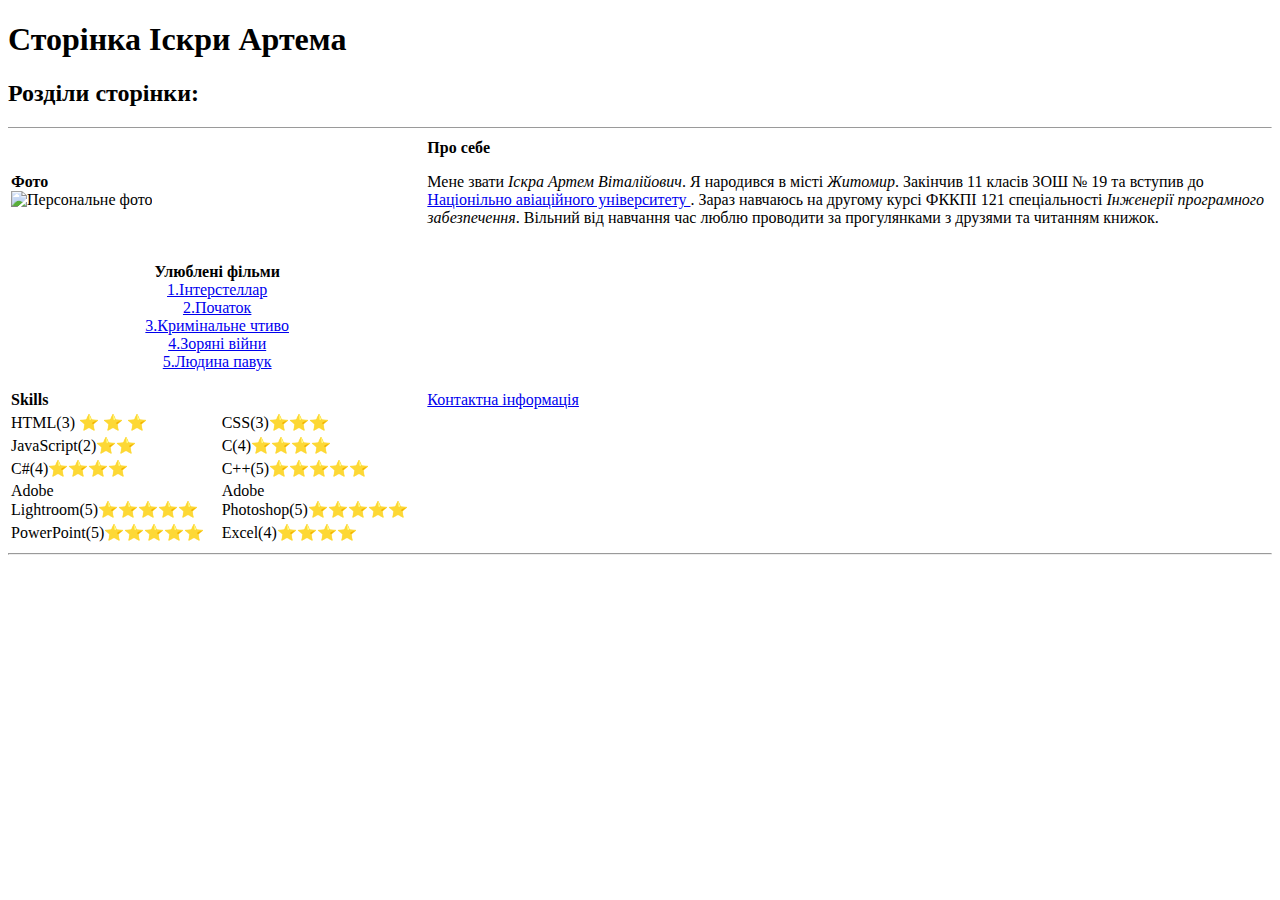
==== index.html @ 539dcd98 "Add files via upload" ====
<!DOCTYPE html>
<html lang="en">
<head>
  <meta charset="UTF-8">
    <title> Персональна сторінка Артема Іскри </title>
<link rel="stylesheet" href="css/styles.css">
<link href="https://fonts.googleapis.com/css2?family=Roboto&display=swap" rel="stylesheet">
</head>
<body>
<h1>Сторінка Іскри Артема </h1>
<h2>Розділи сторінки:</h2>

  <hr size 2 >
<table  cols="3">
<tr>
<td colspan="2">
  <strong>Фото</strong><br>
<img src="https://png.pngtree.com/png-clipart/20190614/original/pngtree-sports-boy-cute-boys-q-version-of-boys-cute-little-boy-png-image_3785083.jpg" height="200" width="200" alt="Персональне фото">
</td>
  <td>
    <strong>Про себе</strong>
  <p class="aboutme">Мене звати <em>Іскра Артем Віталійович</em>. Я народився в місті <em>Житомир</em>. Закінчив 11 класів ЗОШ № 19 та вступив до <a href="https://nau.edu.ua/" target="_blank"> Націонільно авіаційного університету </a> .
     Зараз навчаюсь на другому курсі ФККПІ 121 спеціальності <em>Інженерії програмного забезпечення</em>.
     Вільний від навчання час люблю проводити за прогулянками з друзями та читанням книжок.</p>
</td>
</tr>
<tr>
 <td colspan="2">
   <p align= "center"><strong>Улюблені фільми</strong><br>
    <a href="https://uk.wikipedia.org/wiki/%D0%86%D0%BD%D1%82%D0%B5%D1%80%D1%81%D1%82%D0%B5%D0%BB%D0%BB%D0%B0%D1%80" target="_blank" >1.Інтерстеллар</a><br>
    <a href="https://uk.wikipedia.org/wiki/%D0%9F%D0%BE%D1%87%D0%B0%D1%82%D0%BE%D0%BA_(%D1%84%D1%96%D0%BB%D1%8C%D0%BC)" target="_blank">2.Початок</a><br>
    <a href="https://uk.wikipedia.org/wiki/%D0%9A%D1%80%D0%B8%D0%BC%D1%96%D0%BD%D0%B0%D0%BB%D1%8C%D0%BD%D0%B5_%D1%87%D1%82%D0%B8%D0%B2%D0%BE" target="_blank"> 3.Кримінальне чтиво</a><br>
    <a href="https://uk.wikipedia.org/wiki/%D0%97%D0%BE%D1%80%D1%8F%D0%BD%D1%96_%D0%B2%D1%96%D0%B9%D0%BD%D0%B8" target="_blank">4.Зоряні війни</a><br>
    <a href="https://uk.wikipedia.org/wiki/%D0%9B%D1%8E%D0%B4%D0%B8%D0%BD%D0%B0-%D0%BF%D0%B0%D0%B2%D1%83%D0%BA_(%D1%84%D1%96%D0%BB%D1%8C%D0%BC)" target="_blank">5.Людина павук</a><br>
  </p>
</td>
  </tr>
    <tr>
      <td colspan="2"><strong>Skills</strong></td>
        <td><a href="contact.html" target="_blank">Контактна інформація</a></td>
    </tr>
    <tr>
      <td>HTML(3) ⭐ ⭐ ⭐ </td>
      <td>CSS(3)⭐⭐⭐</td>
    </tr>
    <tr>
      <td>JavaScript(2)⭐⭐</td>
      <td>C(4)⭐⭐⭐⭐</td>
    </tr>
    <tr>
      <td>C#(4)⭐⭐⭐⭐</td>
      <td>C++(5)⭐⭐⭐⭐⭐</td>
    </tr>
    <tr>
      <td>Adobe Lightroom(5)⭐⭐⭐⭐⭐</td>
      <td>Adobe Photoshop(5)⭐⭐⭐⭐⭐</td>
    </tr>
    <tr>
      <td>PowerPoint(5)⭐⭐⭐⭐⭐</td>
      <td>Excel(4)⭐⭐⭐⭐</td>
    </tr>
</table>
<hr >
</body>
</html>
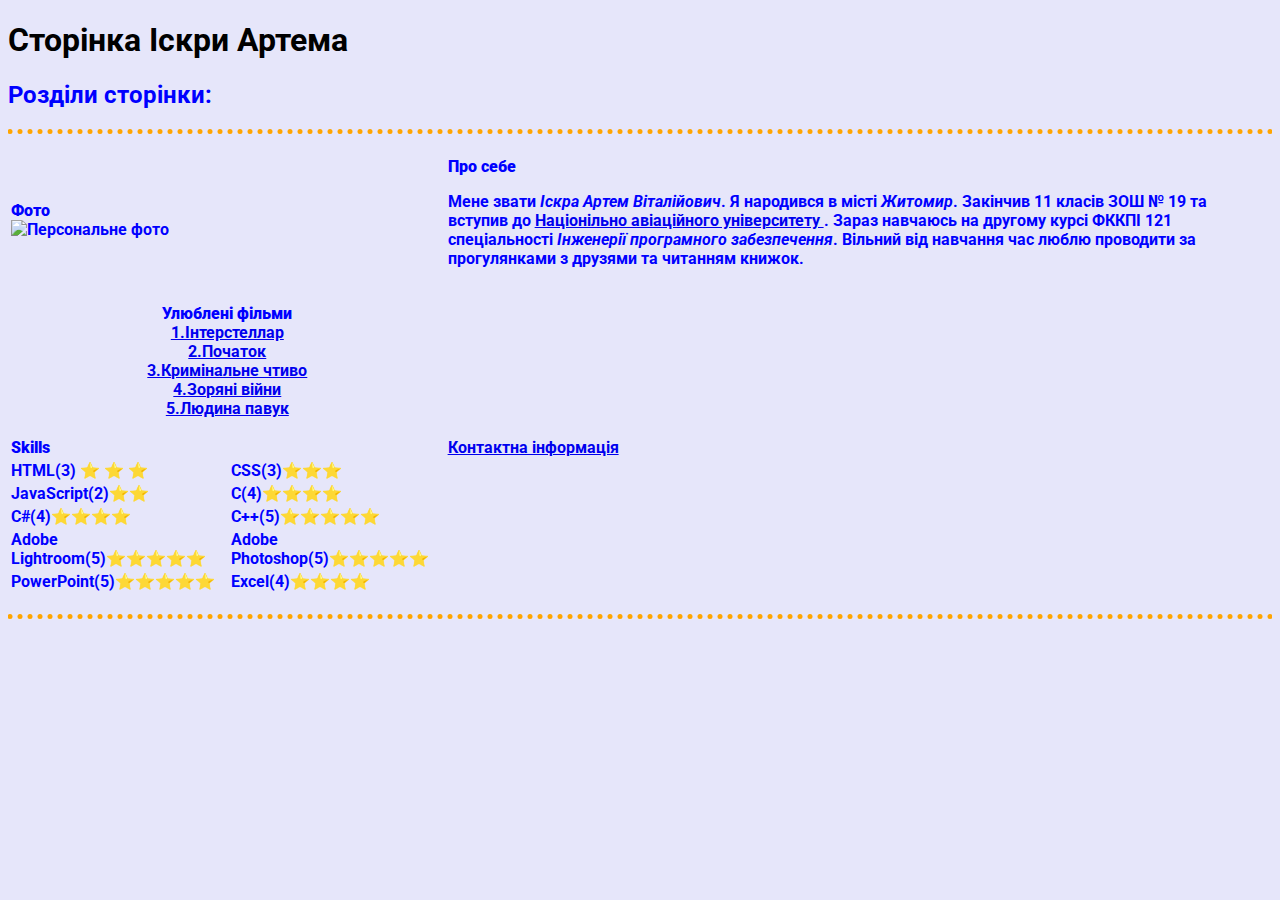
==== commit f9695296: "Update index.html" ====
--- a/index.html
+++ b/index.html
@@ -3,7 +3,7 @@
 <head>
   <meta charset="UTF-8">
     <title> Персональна сторінка Артема Іскри </title>
-<link rel="stylesheet" href="css/styles.css">
+<link rel="stylesheet" href="styles.css">
 <link href="https://fonts.googleapis.com/css2?family=Roboto&display=swap" rel="stylesheet">
 </head>
 <body>
--- a/styles.css
+++ b/styles.css
@@ -0,0 +1,38 @@
+
+body, h1{
+  background-color: #E6E6FA;
+  font-family: 'Roboto', sans-serif;
+  font-weight: bold;
+  color: blue;
+}
+h1 {
+  color:black;
+}
+
+
+hr{
+	margin: 20px 0;
+	padding: 0;
+	height: 0;
+	border: none;
+	border-width: 0 0 5px;
+	border-style: solid;
+	border-image: url('data:image/svg+xml,<svg xmlns="http://www.w3.org/2000/svg" viewBox="0 0 2 1" width="8" height="4"><circle fill="orange" cx="1" cy="0.5" r="0.5"></circle></svg>') 0 0 100% repeat;
+	background-position: 50%;
+	box-sizing: border-box;
+	color: orange;
+}
+
+img{
+  width: 100%;
+height: 35%;
+}
+
+ img:hover{
+   background-color: white;
+ }
+
+.aboutme{
+  color: black;
+  color: blue;
+}
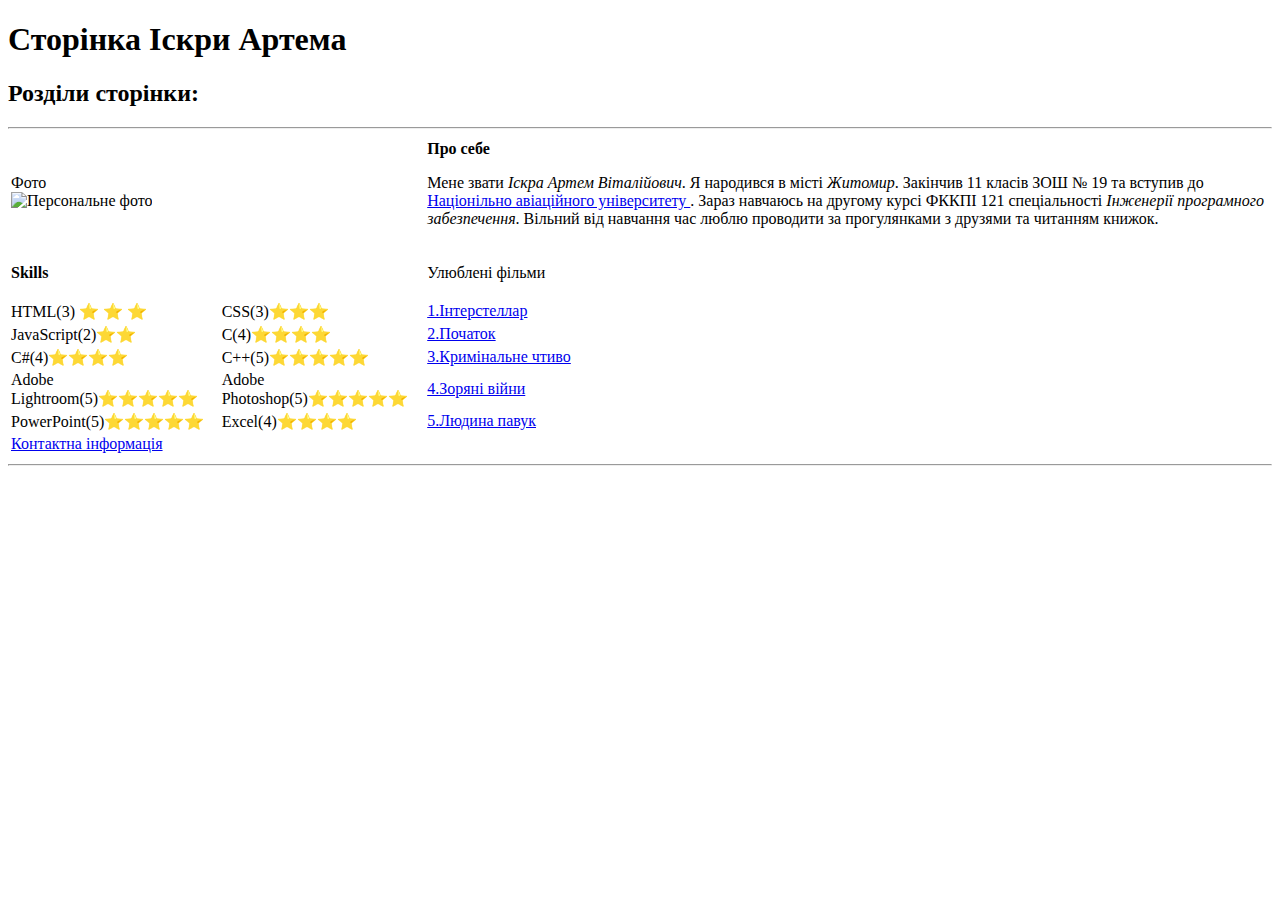
==== commit 400a3511: "Add files via upload" ====
--- a/index.html
+++ b/index.html
@@ -3,63 +3,65 @@
 <head>
   <meta charset="UTF-8">
     <title> Персональна сторінка Артема Іскри </title>
-<link rel="stylesheet" href="styles.css">
+<link rel="stylesheet" href="css/styles.css">
+<link rel="icon" href="favicon.ico">
 <link href="https://fonts.googleapis.com/css2?family=Roboto&display=swap" rel="stylesheet">
 </head>
 <body>
+
 <h1>Сторінка Іскри Артема </h1>
 <h2>Розділи сторінки:</h2>
+<hr>
+<table>
+<tr>
 
-  <hr size 2 >
-<table  cols="3">
-<tr>
-<td colspan="2">
-  <strong>Фото</strong><br>
+<td colspan="2">  <stron class="photo">Фото</strong><br>
 <img src="https://png.pngtree.com/png-clipart/20190614/original/pngtree-sports-boy-cute-boys-q-version-of-boys-cute-little-boy-png-image_3785083.jpg" height="200" width="200" alt="Персональне фото">
 </td>
-  <td>
-    <strong>Про себе</strong>
+<td colspan="1">
+  <strong>Про себе</strong>
   <p class="aboutme">Мене звати <em>Іскра Артем Віталійович</em>. Я народився в місті <em>Житомир</em>. Закінчив 11 класів ЗОШ № 19 та вступив до <a href="https://nau.edu.ua/" target="_blank"> Націонільно авіаційного університету </a> .
      Зараз навчаюсь на другому курсі ФККПІ 121 спеціальності <em>Інженерії програмного забезпечення</em>.
      Вільний від навчання час люблю проводити за прогулянками з друзями та читанням книжок.</p>
 </td>
 </tr>
+
+
 <tr>
- <td colspan="2">
-   <p align= "center"><strong>Улюблені фільми</strong><br>
-    <a href="https://uk.wikipedia.org/wiki/%D0%86%D0%BD%D1%82%D0%B5%D1%80%D1%81%D1%82%D0%B5%D0%BB%D0%BB%D0%B0%D1%80" target="_blank" >1.Інтерстеллар</a><br>
-    <a href="https://uk.wikipedia.org/wiki/%D0%9F%D0%BE%D1%87%D0%B0%D1%82%D0%BE%D0%BA_(%D1%84%D1%96%D0%BB%D1%8C%D0%BC)" target="_blank">2.Початок</a><br>
-    <a href="https://uk.wikipedia.org/wiki/%D0%9A%D1%80%D0%B8%D0%BC%D1%96%D0%BD%D0%B0%D0%BB%D1%8C%D0%BD%D0%B5_%D1%87%D1%82%D0%B8%D0%B2%D0%BE" target="_blank"> 3.Кримінальне чтиво</a><br>
-    <a href="https://uk.wikipedia.org/wiki/%D0%97%D0%BE%D1%80%D1%8F%D0%BD%D1%96_%D0%B2%D1%96%D0%B9%D0%BD%D0%B8" target="_blank">4.Зоряні війни</a><br>
-    <a href="https://uk.wikipedia.org/wiki/%D0%9B%D1%8E%D0%B4%D0%B8%D0%BD%D0%B0-%D0%BF%D0%B0%D0%B2%D1%83%D0%BA_(%D1%84%D1%96%D0%BB%D1%8C%D0%BC)" target="_blank">5.Людина павук</a><br>
-  </p>
-</td>
-  </tr>
-    <tr>
       <td colspan="2"><strong>Skills</strong></td>
-        <td><a href="contact.html" target="_blank">Контактна інформація</a></td>
+      <td colspan="1"><p>Улюблені фільми</p></td>
     </tr>
     <tr>
       <td>HTML(3) ⭐ ⭐ ⭐ </td>
       <td>CSS(3)⭐⭐⭐</td>
+      <td><a href="https://uk.wikipedia.org/wiki/%D0%86%D0%BD%D1%82%D0%B5%D1%80%D1%81%D1%82%D0%B5%D0%BB%D0%BB%D0%B0%D1%80" target="_blank" >1.Інтерстеллар</a><br></td>
     </tr>
     <tr>
       <td>JavaScript(2)⭐⭐</td>
       <td>C(4)⭐⭐⭐⭐</td>
+      <td><a href="https://uk.wikipedia.org/wiki/%D0%9F%D0%BE%D1%87%D0%B0%D1%82%D0%BE%D0%BA_(%D1%84%D1%96%D0%BB%D1%8C%D0%BC)" target="_blank">2.Початок</a><br></td>
     </tr>
     <tr>
       <td>C#(4)⭐⭐⭐⭐</td>
       <td>C++(5)⭐⭐⭐⭐⭐</td>
+      <td><a href="https://uk.wikipedia.org/wiki/%D0%9A%D1%80%D0%B8%D0%BC%D1%96%D0%BD%D0%B0%D0%BB%D1%8C%D0%BD%D0%B5_%D1%87%D1%82%D0%B8%D0%B2%D0%BE" target="_blank"> 3.Кримінальне чтиво</a><br></td>
     </tr>
     <tr>
       <td>Adobe Lightroom(5)⭐⭐⭐⭐⭐</td>
       <td>Adobe Photoshop(5)⭐⭐⭐⭐⭐</td>
+      <td><a href="https://uk.wikipedia.org/wiki/%D0%97%D0%BE%D1%80%D1%8F%D0%BD%D1%96_%D0%B2%D1%96%D0%B9%D0%BD%D0%B8" target="_blank">4.Зоряні війни</a><br></td>
     </tr>
     <tr>
       <td>PowerPoint(5)⭐⭐⭐⭐⭐</td>
       <td>Excel(4)⭐⭐⭐⭐</td>
+      <td><a href="https://uk.wikipedia.org/wiki/%D0%9B%D1%8E%D0%B4%D0%B8%D0%BD%D0%B0-%D0%BF%D0%B0%D0%B2%D1%83%D0%BA_(%D1%84%D1%96%D0%BB%D1%8C%D0%BC)" target="_blank">5.Людина павук</a><br></td>
+    </tr>
+    <tr>
+
+        <td colspan="1" class="contact"><a href="contact.html" target="_blank">Контактна інформація</a></td>
     </tr>
 </table>
-<hr >
+
+<hr>
 </body>
 </html>
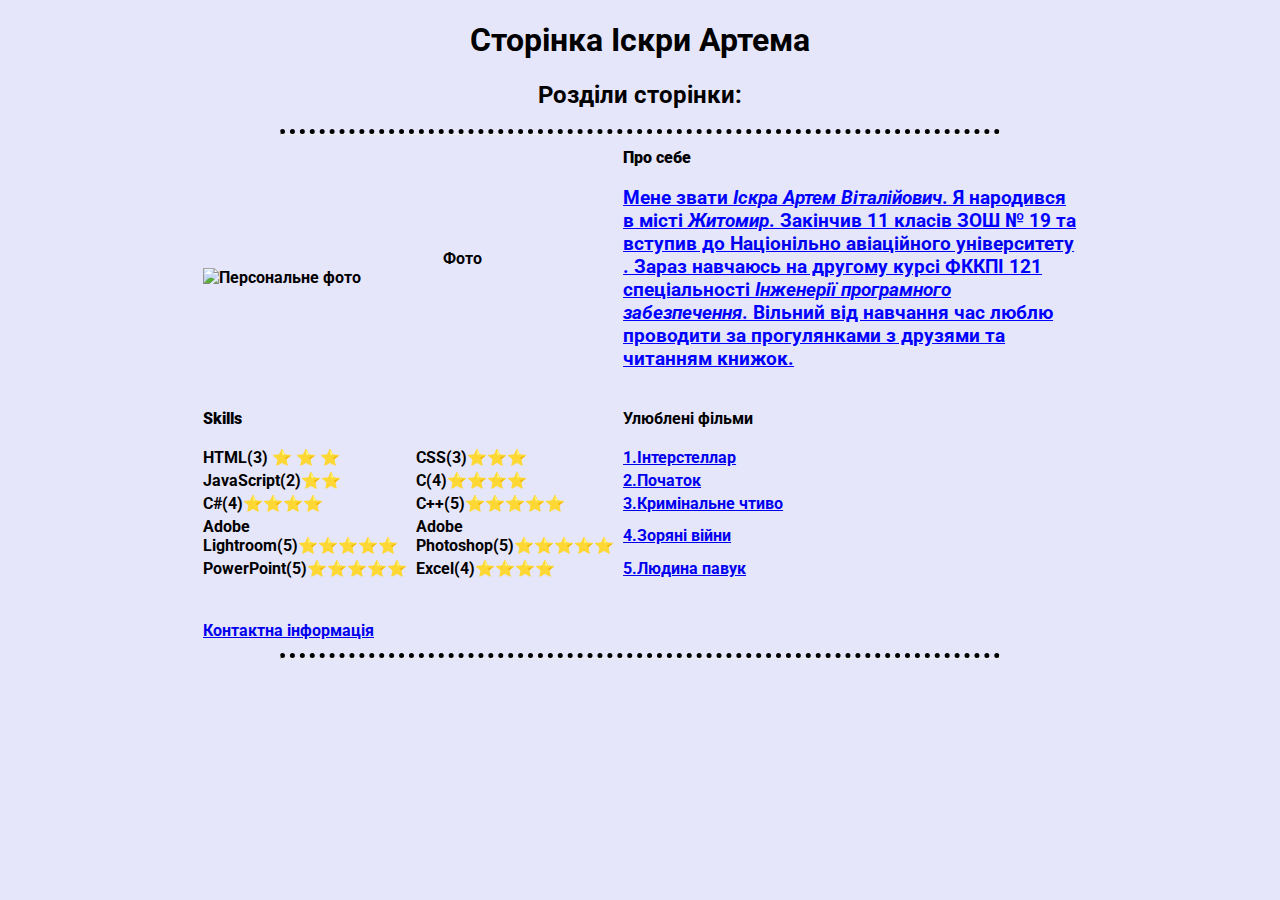
==== commit 80028a70: "Update index.html" ====
--- a/index.html
+++ b/index.html
@@ -3,7 +3,7 @@
 <head>
   <meta charset="UTF-8">
     <title> Персональна сторінка Артема Іскри </title>
-<link rel="stylesheet" href="css/styles.css">
+<link rel="stylesheet" href="styles.css">
 <link rel="icon" href="favicon.ico">
 <link href="https://fonts.googleapis.com/css2?family=Roboto&display=swap" rel="stylesheet">
 </head>
--- a/styles.css
+++ b/styles.css
@@ -0,0 +1,48 @@
+
+body{
+  margin: 0;
+  background-color: #E6E6FA;
+  font-family: 'Roboto', sans-serif;
+  font-weight: bold;
+  background-image: url(https://us.123rf.com/450wm/tarapong/tarapong1507/tarapong150700015/43269748-vector-abstract-upholstery-background-.jpg?ver=6);
+}
+h1, h2 {
+text-align: center;
+}
+.photo{
+  padding-left: 240px;
+}
+
+hr{
+margin: 10px 280px;
+border-top: 5px dotted black;
+}
+
+
+
+table{
+margin-left: 200px;
+margin-right: 200px;
+}
+
+img{
+background-color:  #E6E6FA;
+width: 80%;
+height: 30%;
+}
+
+
+
+.aboutme{
+  font-size: 19px;
+    color: blue;
+    text-decoration: underline;
+}
+.aboutme:hover{
+  color: black;
+  background-color: white;
+}
+
+.contact{
+padding-top: 40px;
+}
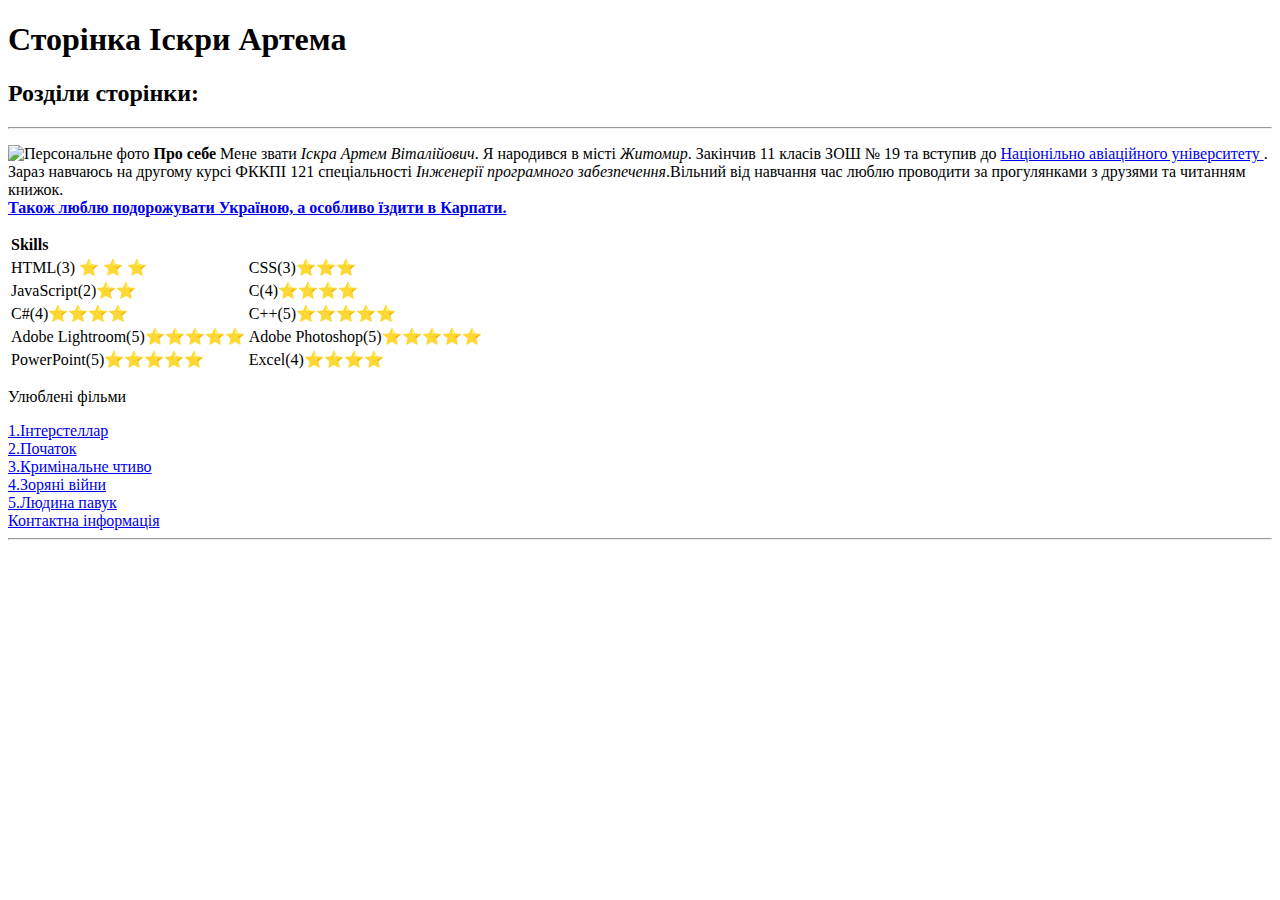
==== commit ea85169d: "Add files via upload" ====
--- a/index.html
+++ b/index.html
@@ -3,7 +3,7 @@
 <head>
   <meta charset="UTF-8">
     <title> Персональна сторінка Артема Іскри </title>
-<link rel="stylesheet" href="styles.css">
+<link rel="stylesheet" href="css/styles.css">
 <link rel="icon" href="favicon.ico">
 <link href="https://fonts.googleapis.com/css2?family=Roboto&display=swap" rel="stylesheet">
 </head>
@@ -12,56 +12,51 @@
 <h1>Сторінка Іскри Артема </h1>
 <h2>Розділи сторінки:</h2>
 <hr>
-<table>
-<tr>
 
-<td colspan="2">  <stron class="photo">Фото</strong><br>
-<img src="https://png.pngtree.com/png-clipart/20190614/original/pngtree-sports-boy-cute-boys-q-version-of-boys-cute-little-boy-png-image_3785083.jpg" height="200" width="200" alt="Персональне фото">
-</td>
-<td colspan="1">
-  <strong>Про себе</strong>
-  <p class="aboutme">Мене звати <em>Іскра Артем Віталійович</em>. Я народився в місті <em>Житомир</em>. Закінчив 11 класів ЗОШ № 19 та вступив до <a href="https://nau.edu.ua/" target="_blank"> Націонільно авіаційного університету </a> .
-     Зараз навчаюсь на другому курсі ФККПІ 121 спеціальності <em>Інженерії програмного забезпечення</em>.
-     Вільний від навчання час люблю проводити за прогулянками з друзями та читанням книжок.</p>
-</td>
+<div class="header">
+  <p class="aboutme">  <img src="https://png.pngtree.com/png-clipart/20190614/original/pngtree-sports-boy-cute-boys-q-version-of-boys-cute-little-boy-png-image_3785083.jpg" height="200" width="200" alt="Персональне фото"> <strong>Про себе</strong> Мене звати <em>Іскра Артем Віталійович</em>. Я народився в місті <em>Житомир</em>. Закінчив 11 класів ЗОШ № 19 та вступив до <a href="https://nau.edu.ua/" target="_blank"> Націонільно авіаційного університету </a> .
+     Зараз навчаюсь на другому курсі ФККПІ 121 спеціальності <em>Інженерії програмного забезпечення</em>.Вільний від навчання час люблю проводити за прогулянками з друзями та читанням книжок. <br>
+     <a href="NewPage.html" target="_blank"><strong>Також люблю подорожувати Україною, а особливо їздити в Карпати.</strong></a>
+   </p>
+</div>
+<div class="tops">
+
+<div class="skills">
+    <table ><tr><td colspan="2"><strong>Skills</strong></td></tr>
+      <tr>
+        <td>HTML(3) ⭐ ⭐ ⭐</td>
+        <td>CSS(3)⭐⭐⭐</td>
+  </tr>
+  <tr>
+    <td>JavaScript(2)⭐⭐</td>
+    <td>C(4)⭐⭐⭐⭐</td>
 </tr>
-
-
-<tr>
-      <td colspan="2"><strong>Skills</strong></td>
-      <td colspan="1"><p>Улюблені фільми</p></td>
-    </tr>
-    <tr>
-      <td>HTML(3) ⭐ ⭐ ⭐ </td>
-      <td>CSS(3)⭐⭐⭐</td>
-      <td><a href="https://uk.wikipedia.org/wiki/%D0%86%D0%BD%D1%82%D0%B5%D1%80%D1%81%D1%82%D0%B5%D0%BB%D0%BB%D0%B0%D1%80" target="_blank" >1.Інтерстеллар</a><br></td>
-    </tr>
-    <tr>
-      <td>JavaScript(2)⭐⭐</td>
-      <td>C(4)⭐⭐⭐⭐</td>
-      <td><a href="https://uk.wikipedia.org/wiki/%D0%9F%D0%BE%D1%87%D0%B0%D1%82%D0%BE%D0%BA_(%D1%84%D1%96%D0%BB%D1%8C%D0%BC)" target="_blank">2.Початок</a><br></td>
-    </tr>
-    <tr>
-      <td>C#(4)⭐⭐⭐⭐</td>
-      <td>C++(5)⭐⭐⭐⭐⭐</td>
-      <td><a href="https://uk.wikipedia.org/wiki/%D0%9A%D1%80%D0%B8%D0%BC%D1%96%D0%BD%D0%B0%D0%BB%D1%8C%D0%BD%D0%B5_%D1%87%D1%82%D0%B8%D0%B2%D0%BE" target="_blank"> 3.Кримінальне чтиво</a><br></td>
-    </tr>
-    <tr>
-      <td>Adobe Lightroom(5)⭐⭐⭐⭐⭐</td>
-      <td>Adobe Photoshop(5)⭐⭐⭐⭐⭐</td>
-      <td><a href="https://uk.wikipedia.org/wiki/%D0%97%D0%BE%D1%80%D1%8F%D0%BD%D1%96_%D0%B2%D1%96%D0%B9%D0%BD%D0%B8" target="_blank">4.Зоряні війни</a><br></td>
-    </tr>
-    <tr>
-      <td>PowerPoint(5)⭐⭐⭐⭐⭐</td>
-      <td>Excel(4)⭐⭐⭐⭐</td>
-      <td><a href="https://uk.wikipedia.org/wiki/%D0%9B%D1%8E%D0%B4%D0%B8%D0%BD%D0%B0-%D0%BF%D0%B0%D0%B2%D1%83%D0%BA_(%D1%84%D1%96%D0%BB%D1%8C%D0%BC)" target="_blank">5.Людина павук</a><br></td>
-    </tr>
-    <tr>
-
-        <td colspan="1" class="contact"><a href="contact.html" target="_blank">Контактна інформація</a></td>
-    </tr>
+  <tr>
+    <td>C#(4)⭐⭐⭐⭐</td>
+  <td>C++(5)⭐⭐⭐⭐⭐</td>
+</tr>
+  <tr>
+    <td>Adobe Lightroom(5)⭐⭐⭐⭐⭐</td>
+  <td>Adobe Photoshop(5)⭐⭐⭐⭐⭐</td>
+</tr>
+  <tr>
+    <td>PowerPoint(5)⭐⭐⭐⭐⭐</td>
+  <td>Excel(4)⭐⭐⭐⭐</td>
+  </tr>
 </table>
-
+</div>
+<div class="films">
+  <p>Улюблені фільми</p>
+  <a href="https://uk.wikipedia.org/wiki/%D0%86%D0%BD%D1%82%D0%B5%D1%80%D1%81%D1%82%D0%B5%D0%BB%D0%BB%D0%B0%D1%80" target="_blank" >1.Інтерстеллар</a><br>
+  <a href="https://uk.wikipedia.org/wiki/%D0%9F%D0%BE%D1%87%D0%B0%D1%82%D0%BE%D0%BA_(%D1%84%D1%96%D0%BB%D1%8C%D0%BC)" target="_blank">2.Початок</a><br>
+  <a href="https://uk.wikipedia.org/wiki/%D0%9A%D1%80%D0%B8%D0%BC%D1%96%D0%BD%D0%B0%D0%BB%D1%8C%D0%BD%D0%B5_%D1%87%D1%82%D0%B8%D0%B2%D0%BE" target="_blank"> 3.Кримінальне чтиво</a><br>
+  <a href="https://uk.wikipedia.org/wiki/%D0%97%D0%BE%D1%80%D1%8F%D0%BD%D1%96_%D0%B2%D1%96%D0%B9%D0%BD%D0%B8" target="_blank">4.Зоряні війни</a><br>
+  <a href="https://uk.wikipedia.org/wiki/%D0%9B%D1%8E%D0%B4%D0%B8%D0%BD%D0%B0-%D0%BF%D0%B0%D0%B2%D1%83%D0%BA_(%D1%84%D1%96%D0%BB%D1%8C%D0%BC)" target="_blank">5.Людина павук</a><br>
+</div>
+</div>
+<div class="contact">
+        <a href="contact.html" target="_blank">Контактна інформація</a>
+</div>
 <hr>
 </body>
 </html>
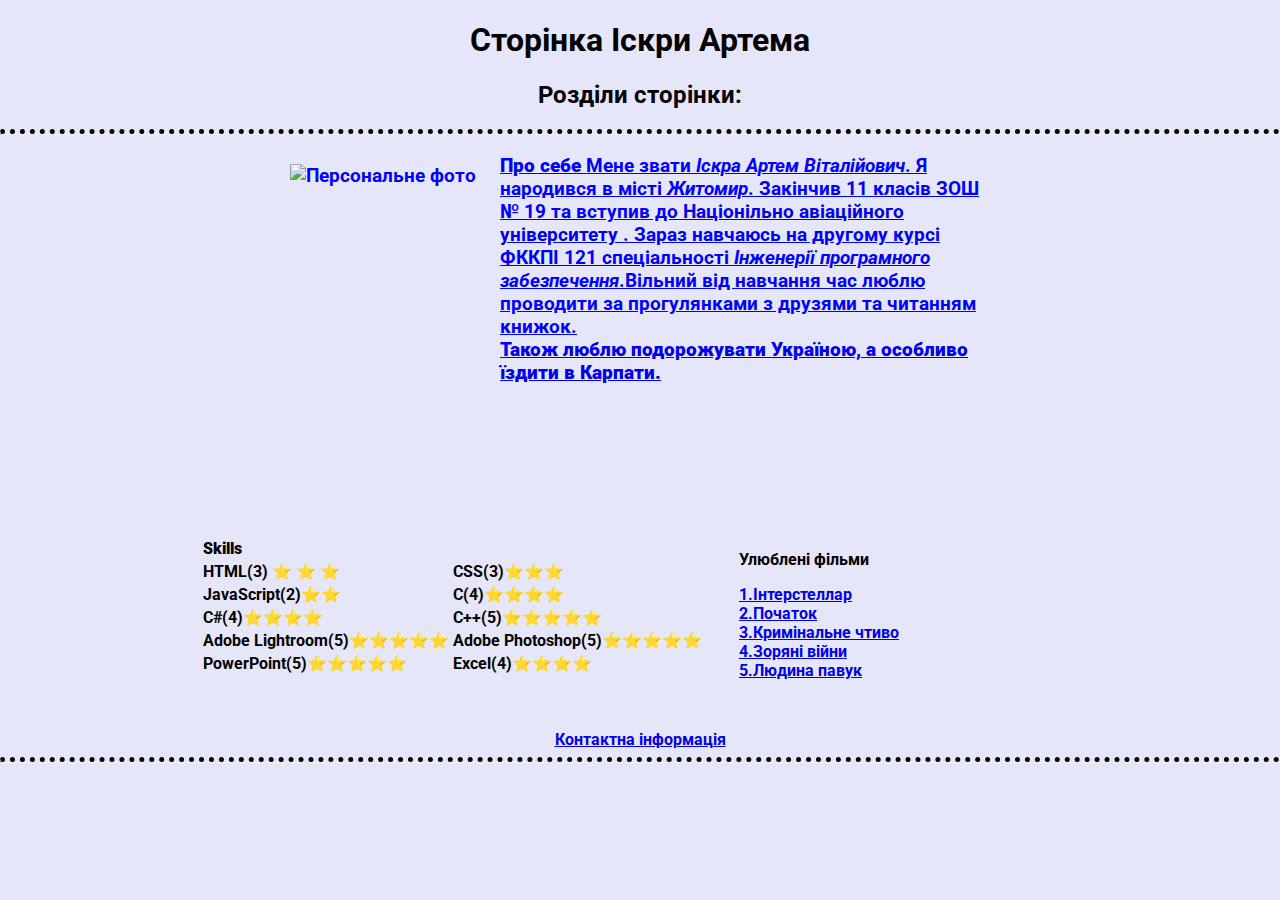
==== commit 392c8d79: "Update index.html" ====
--- a/index.html
+++ b/index.html
@@ -3,7 +3,7 @@
 <head>
   <meta charset="UTF-8">
     <title> Персональна сторінка Артема Іскри </title>
-<link rel="stylesheet" href="css/styles.css">
+<link rel="stylesheet" href="styles.css">
 <link rel="icon" href="favicon.ico">
 <link href="https://fonts.googleapis.com/css2?family=Roboto&display=swap" rel="stylesheet">
 </head>
--- a/styles.css
+++ b/styles.css
@@ -0,0 +1,53 @@
+
+body{
+  margin: 0;
+  background-color: #E6E6FA;
+  font-family: 'Roboto', sans-serif;
+  font-weight: bold;
+  background-image: url(https://us.123rf.com/450wm/tarapong/tarapong1507/tarapong150700015/43269748-vector-abstract-upholstery-background-.jpg?ver=6);
+}
+h1, h2 {
+text-align: center;
+}
+.photo{
+  padding-left: 240px;
+}
+
+hr{
+border-top: 5px dotted black;
+}
+
+.header{
+margin: 10px 280px 150px 280px;
+
+}
+.tops{
+  margin: 10px 200px 50px 200px;
+}
+.skills{
+text-align: left;
+display: inline-block;
+}
+.films{
+display: inline-block;
+margin-left: 30px;
+}
+
+img{
+float: left;
+margin: 10px;
+}
+
+.aboutme{
+  font-size: 19px;
+  color: blue;
+  text-decoration: underline;
+}
+.aboutme:hover{
+  color: black;
+  background-color: white;
+}
+
+.contact{
+text-align: center;
+}
